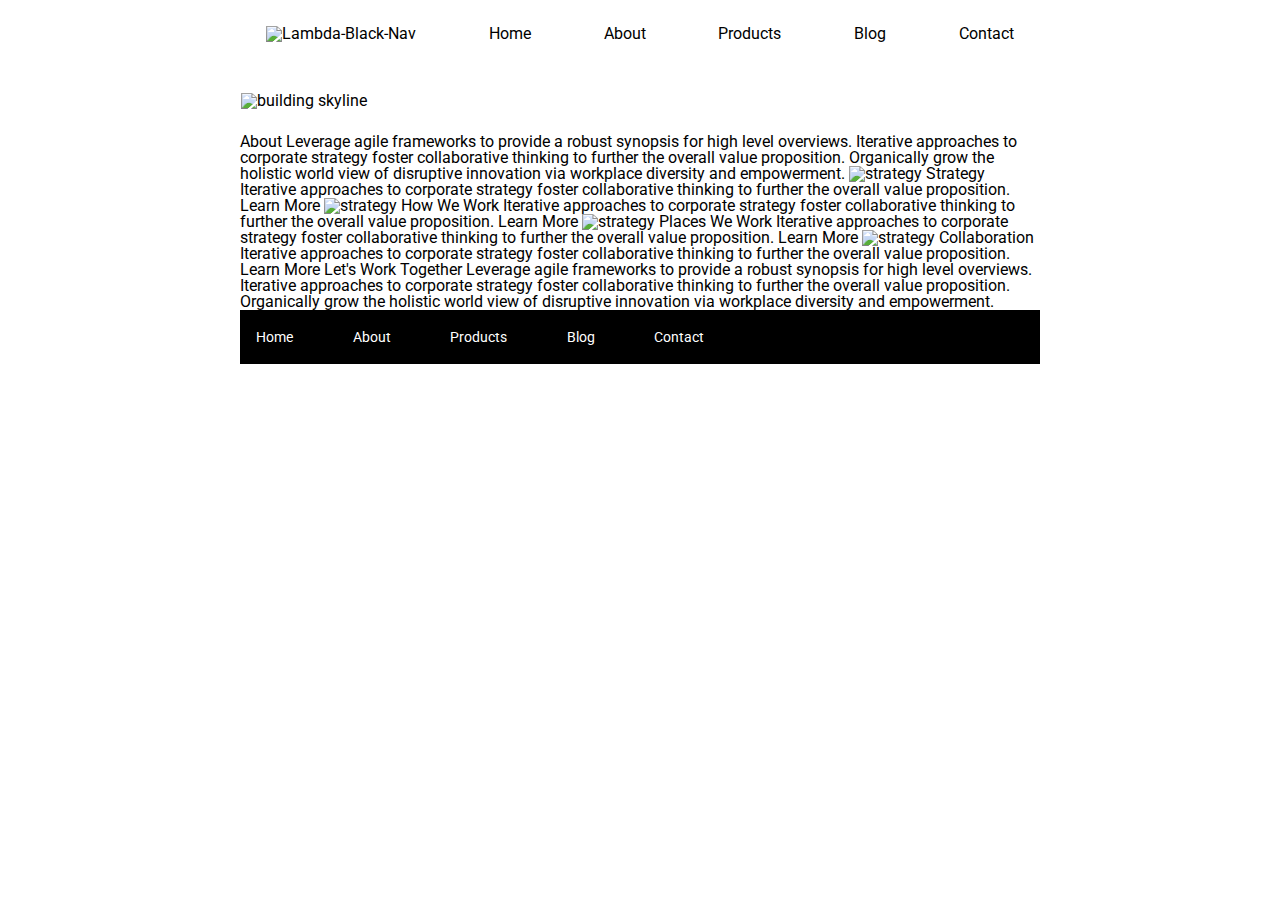
==== about.html @ dc1e4fa4 "index and about nav and images complete, now working on body layout in about" ====
<!doctype html>

<html lang="en">
<head>
  <meta charset="utf-8">

  <title>Sprint Challenge - About</title>

  <link href="https://fonts.googleapis.com/css?family=Roboto|Rubik" rel="stylesheet">
  <link rel="stylesheet" href="css/index.css">

</head>

<body>
    <nav class="top-nav-bar">
        <img class="logo" src="img/lambda-black.png" alt="Lambda-Black-Nav">
        <a href="index.html">Home</a>
        <a href="about.html">About</a>
        <a href="#">Products</a>
        <a href="#">Blog</a>
        <a href="#">Contact</a>
    </nav>
    <img class="banner-img" src="img/jumbo-about.png" alt="building skyline">


    <div class="container about-page">
     
    About

    Leverage agile frameworks to provide a robust synopsis for high level overviews. Iterative approaches to corporate strategy foster collaborative thinking to further the overall value proposition. Organically grow the holistic world view of disruptive innovation via workplace diversity and empowerment.


    <img src="img/about-plan.png" alt="strategy">
    
    Strategy
    
    Iterative approaches to corporate strategy foster collaborative thinking to further the overall value proposition.

    Learn More



    <img src="img/about-working.png" alt="strategy">
    
    How We Work
    
    Iterative approaches to corporate strategy foster collaborative thinking to further the overall value proposition.

    Learn More



    <img src="img/about-office.png" alt="strategy">
    
    Places We Work

    Iterative approaches to corporate strategy foster collaborative thinking to further the overall value proposition.

    Learn More

    <img src="img/about-meeting.png" alt="strategy">
    
    Collaboration
    
    Iterative approaches to corporate strategy foster collaborative thinking to further the overall value proposition.

    Learn More

    Let's Work Together

    Leverage agile frameworks to provide a robust synopsis for high level overviews. Iterative approaches to corporate strategy foster collaborative thinking to further the overall value proposition. Organically grow the holistic world view of disruptive innovation via workplace diversity and empowerment.
        
      <footer>
        <nav>
          <a href="index.html">Home</a>
          <a href="#">About</a>
          <a href="#">Products</a>
          <a href="#">Blog</a>
          <a href="#">Contact</a>
        </nav>
      </footer>
    </div><!-- container -->        
</body>
</html>
---- css/index.css ----
/* http://meyerweb.com/eric/tools/css/reset/ 
   v2.0 | 20110126
   License: none (public domain)
*/

html, body, div, span, applet, object, iframe,
h1, h2, h3, h4, h5, h6, p, blockquote, pre,
a, abbr, acronym, address, big, cite, code,
del, dfn, em, img, ins, kbd, q, s, samp,
small, strike, strong, sub, sup, tt, var,
b, u, i, center,
dl, dt, dd, ol, ul, li,
fieldset, form, label, legend,
table, caption, tbody, tfoot, thead, tr, th, td,
article, aside, canvas, details, embed, 
figure, figcaption, footer, header, hgroup, 
menu, nav, output, ruby, section, summary,
time, mark, audio, video {
	margin: 0;
	padding: 0;
	border: 0;
	font-size: 100%;
	font: inherit;
	vertical-align: baseline;
}
/* HTML5 display-role reset for older browsers */
article, aside, details, figcaption, figure, 
footer, header, hgroup, menu, nav, section {
	display: block;
}
body {
	line-height: 1;
}
ol, ul {
	list-style: none;
}
blockquote, q {
	quotes: none;
}
blockquote:before, blockquote:after,
q:before, q:after {
	content: '';
	content: none;
}
table {
	border-collapse: collapse;
	border-spacing: 0;
}

* {
    box-sizing: border-box;
}

html, body {
    height: 100%;
    font-family: 'Roboto', sans-serif;
}

h1, h2, h3, h4, h5 {
    font-size: 18px;
    margin-bottom: 15px;
    font-family: 'Rubik', sans-serif;
}

p {
    line-height: 1.4;
}

.container {
    width: 800px;
    margin: 0 auto;
}

.top-nav-bar {
    display: flex;
    justify-content: space-between;
    width: 800px;
    margin: 0 auto;
    padding: 2%;
}
.top-nav-bar a:link {
	color: black;
	text-decoration: none;
	padding: 2% auto;
}
.banner-img{
    display: flex;
    width: 850px;
    margin: 0 auto;
    padding: 2%;
    align-content: center;
}
.top-content {
    display: flex;
    flex-wrap: wrap;
    justify-content: space-evenly;
    margin-bottom: 20px;
    border-bottom: 1px dashed black;
}

.top-content .text-container {
    width: 48%;
    padding: 0 1%;
    padding-bottom: 20px;  
}

.middle-content {
    margin-bottom: 20px;
    border-bottom: 1px dashed black;
}

.middle-content h2 {
    padding: 0 2%;
    margin-bottom: 0;
}

.middle-content .boxes {
    display: flex;
    flex-wrap: wrap;
    justify-content: space-evenly;
}

.middle-content .boxes .box-1 {
    width: 12.5%;
    height: 100px;
    margin: 20px 2.5%;
    background: teal;
    color: white;
    display: flex;
    align-items: center;
    justify-content: center;
}
.middle-content .boxes .box-2 {
    width: 12.5%;
    height: 100px;
    margin: 20px 2.5%;
    background: gold;
    color: white;
    display: flex;
    align-items: center;
    justify-content: center;
}
.middle-content .boxes .box-3 {
    width: 12.5%;
    height: 100px;
    margin: 20px 2.5%;
    background: cadetblue;
    color: white;
    display: flex;
    align-items: center;
    justify-content: center;
}
.middle-content .boxes .box-4 {
    width: 12.5%;
    height: 100px;
    margin: 20px 2.5%;
    background: coral;
    color: white;
    display: flex;
    align-items: center;
    justify-content: center;
}
.middle-content .boxes .box-5 {
    width: 12.5%;
    height: 100px;
    margin: 20px 2.5%;
    background: crimson;
    color: white;
    display: flex;
    align-items: center;
    justify-content: center;
}
.middle-content .boxes .box-6 {
    width: 12.5%;
    height: 100px;
    margin: 20px 2.5%;
    background: forestgreen;
    color: white;
    display: flex;
    align-items: center;
    justify-content: center;
}
.middle-content .boxes .box-7 {
    width: 12.5%;
    height: 100px;
    margin: 20px 2.5%;
    background: darkorchid;
    color: white;
    display: flex;
    align-items: center;
    justify-content: center;
}
.middle-content .boxes .box-8 {
    width: 12.5%;
    height: 100px;
    margin: 20px 2.5%;
    background: hotpink;
    color: white;
    display: flex;
    align-items: center;
    justify-content: center;
}
.middle-content .boxes .box-9 {
    width: 12.5%;
    height: 100px;
    margin: 20px 2.5%;
    background: indigo;
    color: white;
    display: flex;
    align-items: center;
    justify-content: center;
}
.middle-content .boxes .box-10 {
    width: 12.5%;
    height: 100px;
    margin: 20px 2.5%;
    background: dodgerblue;
    color: white;
    display: flex;
    align-items: center;
    justify-content: center;
}

.bottom-content {
    display: flex;
    margin: 0 2% 20px;
    justify-content: space-around;
}

.bottom-content .text-container {
    padding-right: 4%;
}

.bottom-content .text-container:last-child {
    padding-right: 0;
}

footer {
    width: 100%;
    background: black;
}

footer nav {
    width: 60%;
    display: flex;
    justify-content: space-between;
    align-items: center;
    padding: 20px 2%;
    font-size: 14px;
}

footer nav a {
    color: white;
    text-decoration: none;
}
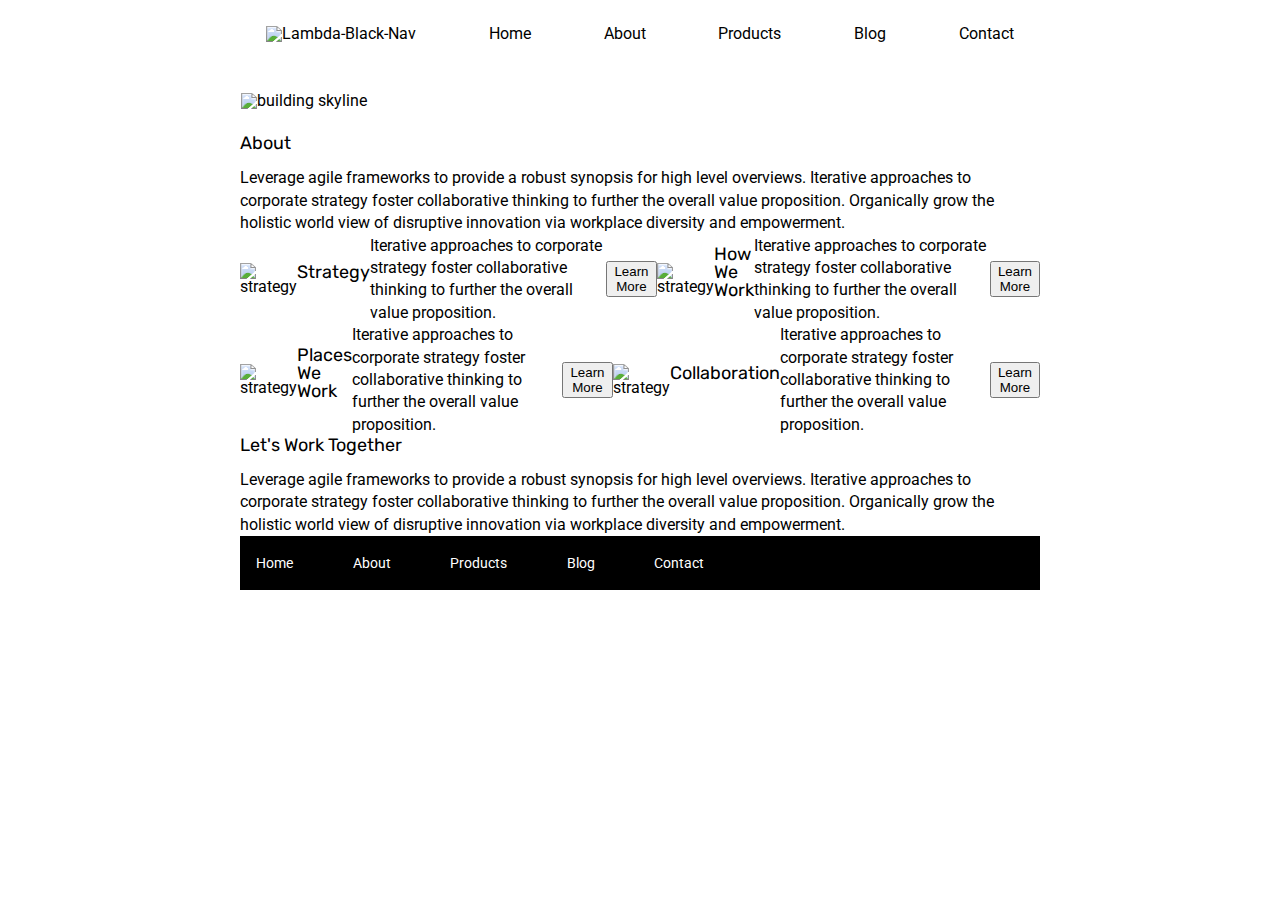
==== commit d12530f6: "finished html body of about page, now working toward aligning them correctly with flex" ====
--- a/about.html
+++ b/about.html
@@ -25,51 +25,40 @@
 
     <div class="container about-page">
      
-    About
-
-    Leverage agile frameworks to provide a robust synopsis for high level overviews. Iterative approaches to corporate strategy foster collaborative thinking to further the overall value proposition. Organically grow the holistic world view of disruptive innovation via workplace diversity and empowerment.
+      <h2>About</h2>
+        <p>Leverage agile frameworks to provide a robust synopsis for high level overviews. Iterative approaches to corporate strategy foster collaborative thinking to further the overall value proposition. Organically grow the holistic world view of disruptive innovation via workplace diversity and empowerment.</p>
 
 
-    <img src="img/about-plan.png" alt="strategy">
-    
-    Strategy
-    
-    Iterative approaches to corporate strategy foster collaborative thinking to further the overall value proposition.
+      <section class="top-middle">  
+        <img src="img/about-plan.png" alt="strategy">
+        <h2>Strategy</h2>
+        <p>Iterative approaches to corporate strategy foster collaborative thinking to further the overall value proposition.</p>
+        <button>Learn More</button>
 
-    Learn More
+        <img src="img/about-working.png" alt="strategy">
+        <h2>How We Work</h2>
+        <p>Iterative approaches to corporate strategy foster collaborative thinking to further the overall value proposition.</p>
+        <button>Learn More</button>
+      </section>
 
+      <section class= "bottom-middle">
+        <img src="img/about-office.png" alt="strategy">
+        <h2>Places We Work</h2>
+        <p>Iterative approaches to corporate strategy foster collaborative thinking to further the overall value proposition.</p>
+        <button>Learn More</button>
 
+        <img src="img/about-meeting.png" alt="strategy">
+        <h2>Collaboration</h2>
+        <p>Iterative approaches to corporate strategy foster collaborative thinking to further the overall value proposition.</p>
+        <button>Learn More</button>
 
-    <img src="img/about-working.png" alt="strategy">
-    
-    How We Work
-    
-    Iterative approaches to corporate strategy foster collaborative thinking to further the overall value proposition.
+      </section>
+      
+      <h2>Let's Work Together</h2>
+        <p>Leverage agile frameworks to provide a robust synopsis for high level overviews. Iterative approaches to corporate strategy foster collaborative thinking to further the overall value proposition. Organically grow the holistic world view of disruptive innovation via workplace diversity and empowerment.</p>
+     
+      
 
-    Learn More
-
-
-
-    <img src="img/about-office.png" alt="strategy">
-    
-    Places We Work
-
-    Iterative approaches to corporate strategy foster collaborative thinking to further the overall value proposition.
-
-    Learn More
-
-    <img src="img/about-meeting.png" alt="strategy">
-    
-    Collaboration
-    
-    Iterative approaches to corporate strategy foster collaborative thinking to further the overall value proposition.
-
-    Learn More
-
-    Let's Work Together
-
-    Leverage agile frameworks to provide a robust synopsis for high level overviews. Iterative approaches to corporate strategy foster collaborative thinking to further the overall value proposition. Organically grow the holistic world view of disruptive innovation via workplace diversity and empowerment.
-        
       <footer>
         <nav>
           <a href="index.html">Home</a>
--- a/css/index.css
+++ b/css/index.css
@@ -254,3 +254,16 @@
     text-decoration: none;
 }
 
+.top-middle{
+    display: flex;
+    width: 800px;
+    justify-content: space-around;
+    align-items: center;
+}
+
+.bottom-middle{
+    display: flex;
+    width: 800px;
+    justify-content: space-around;
+    align-items: center;
+}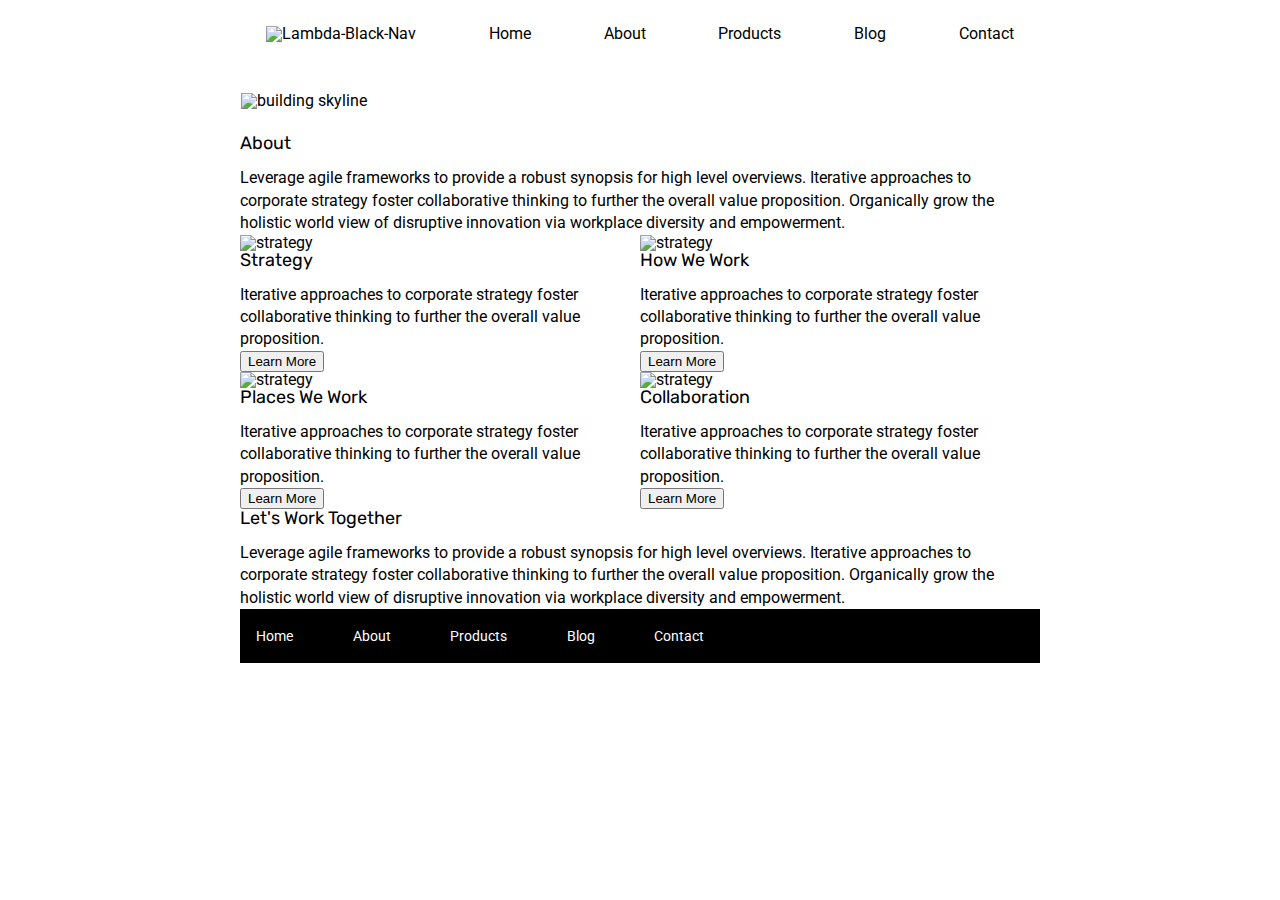
==== commit edd648e4: "finished all css and html to design spec, now refining details and achieving stretch goals" ====
--- a/about.html
+++ b/about.html
@@ -29,29 +29,35 @@
         <p>Leverage agile frameworks to provide a robust synopsis for high level overviews. Iterative approaches to corporate strategy foster collaborative thinking to further the overall value proposition. Organically grow the holistic world view of disruptive innovation via workplace diversity and empowerment.</p>
 
 
-      <section class="top-middle">  
-        <img src="img/about-plan.png" alt="strategy">
-        <h2>Strategy</h2>
-        <p>Iterative approaches to corporate strategy foster collaborative thinking to further the overall value proposition.</p>
-        <button>Learn More</button>
-
-        <img src="img/about-working.png" alt="strategy">
-        <h2>How We Work</h2>
-        <p>Iterative approaches to corporate strategy foster collaborative thinking to further the overall value proposition.</p>
-        <button>Learn More</button>
+      <section class="top-middle"> 
+        <div class="text-container"> 
+          <img src="img/about-plan.png" alt="strategy">
+          <h2>Strategy</h2>
+          <p>Iterative approaches to corporate strategy foster collaborative thinking to further the overall value proposition.</p>
+          <button>Learn More</button>
+        </div>
+        
+        <div class="text-container">
+          <img src="img/about-working.png" alt="strategy">
+          <h2>How We Work</h2>
+          <p>Iterative approaches to corporate strategy foster collaborative thinking to further the overall value proposition.</p>
+          <button>Learn More</button>
+        </div>  
       </section>
 
       <section class= "bottom-middle">
-        <img src="img/about-office.png" alt="strategy">
-        <h2>Places We Work</h2>
-        <p>Iterative approaches to corporate strategy foster collaborative thinking to further the overall value proposition.</p>
-        <button>Learn More</button>
-
-        <img src="img/about-meeting.png" alt="strategy">
-        <h2>Collaboration</h2>
-        <p>Iterative approaches to corporate strategy foster collaborative thinking to further the overall value proposition.</p>
-        <button>Learn More</button>
-
+        <div class="text-container">
+          <img src="img/about-office.png" alt="strategy">
+          <h2>Places We Work</h2>
+          <p>Iterative approaches to corporate strategy foster collaborative thinking to further the overall value proposition.</p>
+          <button>Learn More</button>
+        </div>
+        <div class="text-container">
+          <img src="img/about-meeting.png" alt="strategy">
+          <h2>Collaboration</h2>
+          <p>Iterative approaches to corporate strategy foster collaborative thinking to further the overall value proposition.</p>
+          <button>Learn More</button>
+        </div>    
       </section>
       
       <h2>Let's Work Together</h2>
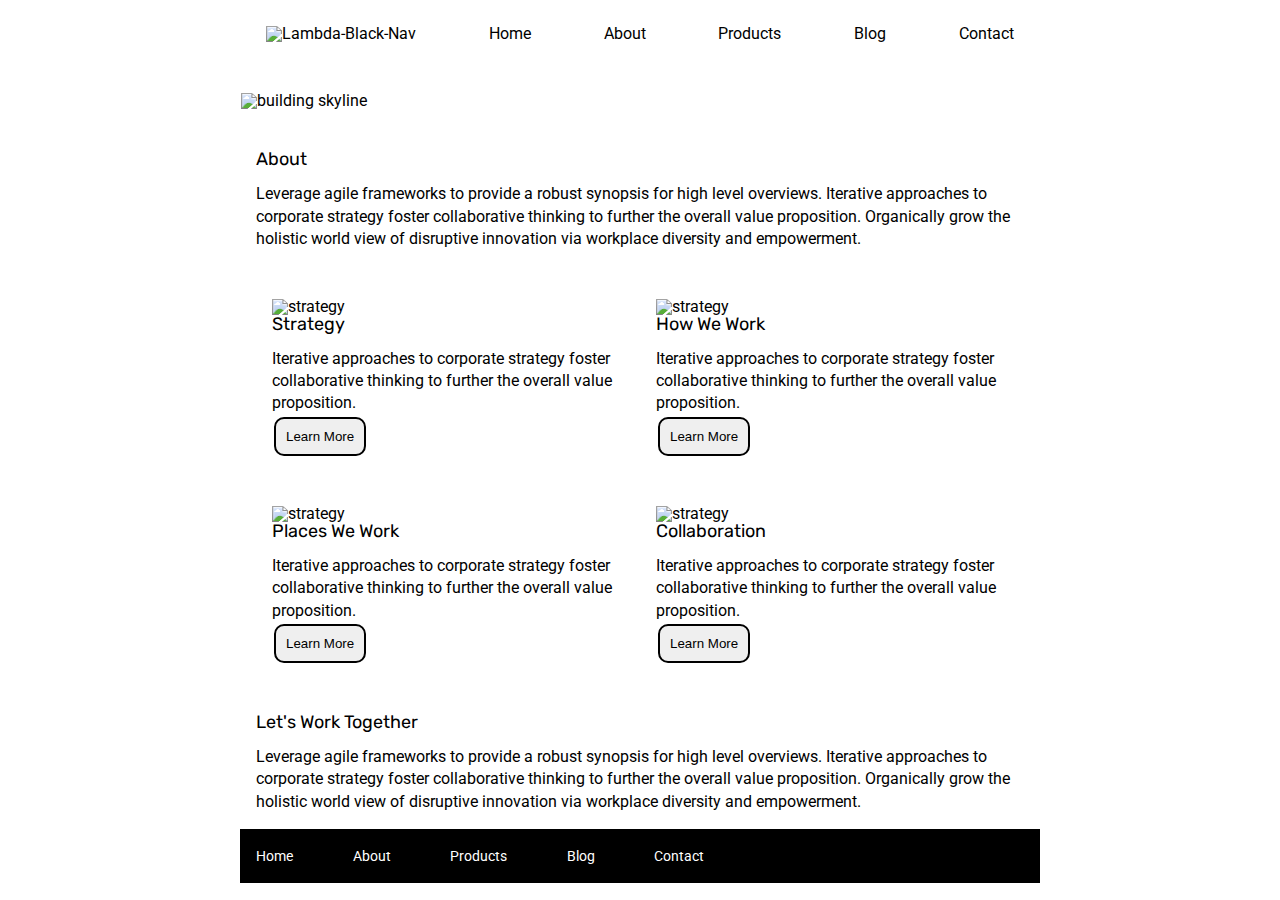
==== commit 2fe83c47: "mvp completed - use this version" ====
--- a/about.html
+++ b/about.html
@@ -24,10 +24,10 @@
 
 
     <div class="container about-page">
-     
-      <h2>About</h2>
-        <p>Leverage agile frameworks to provide a robust synopsis for high level overviews. Iterative approaches to corporate strategy foster collaborative thinking to further the overall value proposition. Organically grow the holistic world view of disruptive innovation via workplace diversity and empowerment.</p>
-
+      <section class="about">
+        <h2>About</h2>
+          <p>Leverage agile frameworks to provide a robust synopsis for high level overviews. Iterative approaches to corporate strategy foster collaborative thinking to further the overall value proposition. Organically grow the holistic world view of disruptive innovation via workplace diversity and empowerment.</p>
+      </section>    
 
       <section class="top-middle"> 
         <div class="text-container"> 
@@ -60,9 +60,10 @@
         </div>    
       </section>
       
-      <h2>Let's Work Together</h2>
-        <p>Leverage agile frameworks to provide a robust synopsis for high level overviews. Iterative approaches to corporate strategy foster collaborative thinking to further the overall value proposition. Organically grow the holistic world view of disruptive innovation via workplace diversity and empowerment.</p>
-     
+      <section class="about">
+        <h2>Let's Work Together</h2>
+          <p>Leverage agile frameworks to provide a robust synopsis for high level overviews. Iterative approaches to corporate strategy foster collaborative thinking to further the overall value proposition. Organically grow the holistic world view of disruptive innovation via workplace diversity and empowerment.</p>
+      </section>
       
 
       <footer>
--- a/css/index.css
+++ b/css/index.css
@@ -77,6 +77,7 @@
     width: 800px;
     margin: 0 auto;
     padding: 2%;
+    align-items: center;
 }
 .top-nav-bar a:link {
 	color: black;
@@ -259,6 +260,8 @@
     width: 800px;
     justify-content: space-around;
     align-items: center;
+    margin: 2%;
+    padding: 2%
 }
 
 .bottom-middle{
@@ -266,4 +269,16 @@
     width: 800px;
     justify-content: space-around;
     align-items: center;
+    margin: 2%;
+    padding: 2%;
+}
+.about{
+    padding: 2%;
+}
+
+button{
+    padding: 10px;
+    margin: 2px;
+    border-radius: 10px;
+    border: 2px solid black;
 }